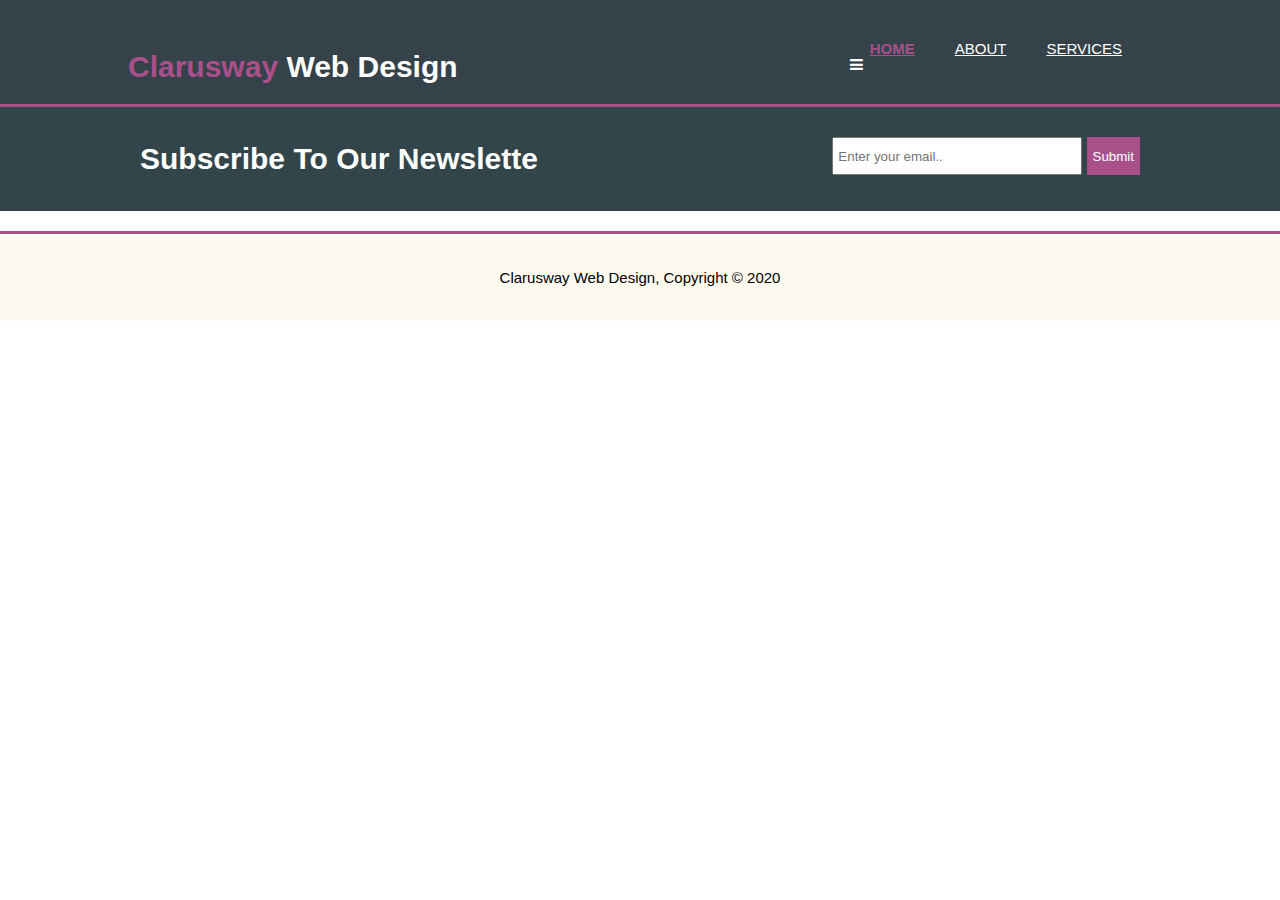
==== about.html @ ebb69fad "update" ====
<html lang="en">
<head>
    <meta charset="UTF-8">
    <meta name="viewport" content="width=device-width, initial-scale=1.0">
    <title>Document</title>
    <link rel="stylesheet" href="style.css">
    <link rel="stylesheet" href="https://cdnjs.cloudflare.com/ajax/libs/font-awesome/4.7.0/css/font-awesome.min.css">
</head>
<body>
    <header>
        <div class="container">
            <div id="box-left">
                <h1>
                    <span class="highlight">Clarusway</span> Web Design
                </h1>

            </div>
            <nav id=nav-right>
                <ul>
                    <li class= current><a href="index.html">Home</a></li>
                    <li><a href="about.html">About</a></li>
                    <li><a href= "services.html">Services</a></li>
                </ul>
                <i class="fa fa-bars"></i>

            </nav>
        </div>

    </header>
    <section id="newsletter">
        <div class="container">
            <h1>Subscribe To Our Newslette</h1>
            <form>
                <input id="email" type="email" placeholder="Enter your email..">
                <button type="submit" class=button1>Submit</button>
            </form>
        </div>

    </section>
    <section id="main">
        







    </section>
    <footer>
        <p>Clarusway Web Design, Copyright © 2020
            <br>
            <a href="http://www.clarusway.com/">
            <img src="https://clarusway.com/wp-content/uploads/2020/06/clarusway_logo.png" alt="">
            </a>
        </p>

    </footer>
    
</body>
</html>
---- style.css ----
body {
  margin: 0;
  padding: 0;
  font-family: Arial, Helvetica, sans-serif;
  font-size: 15px;
  color: #ffffff;
}

.container {
  width: 80%;
  margin: auto;
  overflow: hidden;
}

header {
  background-color: #35424a;
  color: #ffffff;
  padding-top: 30px;
  min-height: 70px;
  border-bottom: #a9508b 3px solid;
}
header #box-left {
  float: left;
}
header #nav-left h1 {
  margin: 0;
}
header .highlight,
header .current a {
  color: #a9508b;
  font-weight: bold;
}
header a {
  color: #ffffff;
}
header #nav-right {
  float: right;
  margin: 10px;
}
header #nav-right ul {
  margin: 0;
  padding: 0;
}
header #nav-right ul li {
  float: left;
  display: inline;
  padding: 0px 20px;
  text-transform: uppercase;
}






#newsletter {
  padding: 15px;
  color: #ffffff;
  background-color: #32454a;
}
#newsletter h1 {
  float: left;
}
#newsletter form {
  float: right;
  margin-top: 15px;
}
#newsletter input[type=email] {
  padding: 4px;
  height: 38px;
  width: 250px;
}
#newsletter .button1 {
  height: 38px;
  background: #a9508b;
  border: 0;
  padding-left: 0px 20px;
  color: #ffffff;
}




footer {
  padding: 20px;
  margin-top: 20px;
  color: black;
  background-color: #fffaf0;
  text-align: center;
  border-top: 3px solid #a9508b;
}


/*# sourceMappingURL=style.css.map */
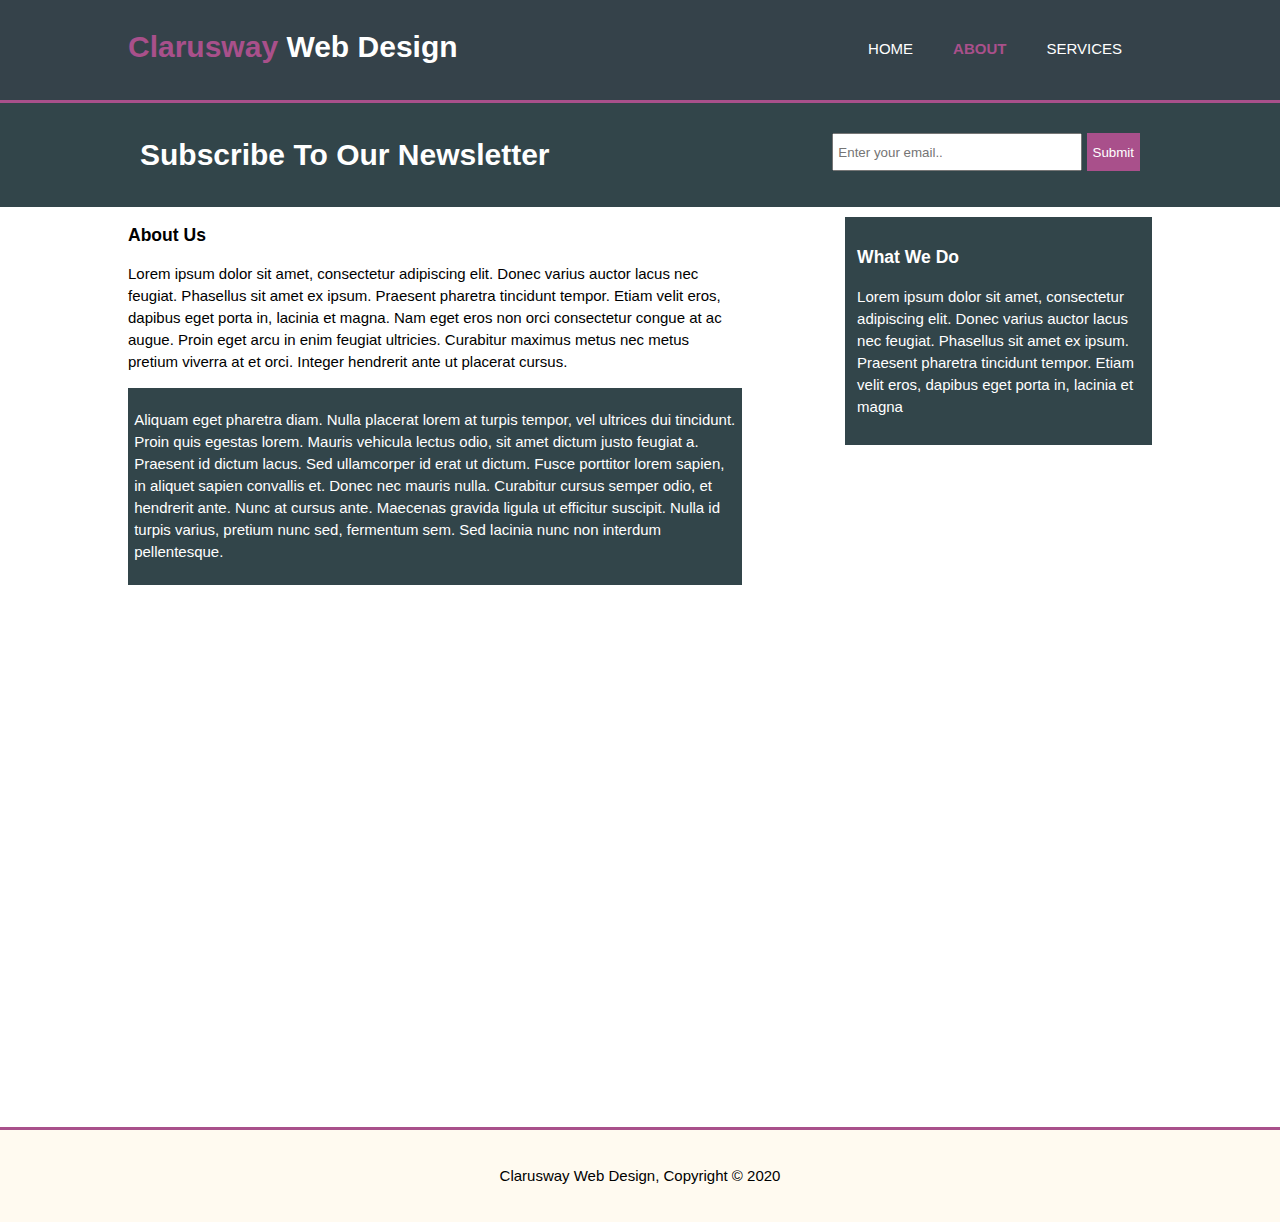
==== commit 20a9598d: "merge: checked and combined" ====
--- a/about.html
+++ b/about.html
@@ -2,8 +2,8 @@
 <head>
     <meta charset="UTF-8">
     <meta name="viewport" content="width=device-width, initial-scale=1.0">
-    <title>Document</title>
-    <link rel="stylesheet" href="style.css">
+    <title>Clarusway Web Design</title>
+    <link rel="stylesheet" href="styleAbout.css">
     <link rel="stylesheet" href="https://cdnjs.cloudflare.com/ajax/libs/font-awesome/4.7.0/css/font-awesome.min.css">
 </head>
 <body>
@@ -15,10 +15,10 @@
                 </h1>
 
             </div>
-            <nav id=nav-right>
+            <nav id="nav-right">
                 <ul>
-                    <li class= current><a href="index.html">Home</a></li>
-                    <li><a href="about.html">About</a></li>
+                    <li><a href="index.html">Home</a></li>
+                    <li class= current><a href="about.html">About</a></li>
                     <li><a href= "services.html">Services</a></li>
                 </ul>
                 <i class="fa fa-bars"></i>
@@ -27,25 +27,48 @@
         </div>
 
     </header>
+  
     <section id="newsletter">
         <div class="container">
-            <h1>Subscribe To Our Newslette</h1>
+            <h1>Subscribe To Our Newsletter</h1>
             <form>
                 <input id="email" type="email" placeholder="Enter your email..">
                 <button type="submit" class=button1>Submit</button>
             </form>
         </div>
-
     </section>
-    <section id="main">
-        
 
 
+    <section id="boxes">
+        <div class="mainDiv">
+            <div class="divLeft">
+                <div class="divLeft1">
+                    <div class="aboutUs">
+                        <h3>About Us</h3>
+                    </div>
+                    <div class="aboutLorem">
+                        <p>Lorem ipsum dolor sit amet, consectetur adipiscing elit. Donec varius auctor lacus nec feugiat. Phasellus sit amet ex ipsum. Praesent pharetra tincidunt tempor. Etiam velit eros, dapibus eget porta in, lacinia et magna. Nam eget eros non orci consectetur congue at ac augue. Proin eget arcu in enim feugiat ultricies. Curabitur maximus metus nec metus pretium viverra at et orci. Integer hendrerit ante ut placerat cursus.</p>
+                    </div>
+                </div>
+                <div class="divLeft2">
+                    <div class="div2Lorem">
+                        <p>Aliquam eget pharetra diam. Nulla placerat lorem at turpis tempor, vel ultrices dui tincidunt. Proin quis egestas lorem. Mauris vehicula lectus odio, sit amet dictum justo feugiat a. Praesent id dictum lacus. Sed ullamcorper id erat ut dictum. Fusce porttitor lorem sapien, in aliquet sapien convallis et. Donec nec mauris nulla. Curabitur cursus semper odio, et hendrerit ante. Nunc at cursus ante. Maecenas gravida ligula ut efficitur suscipit. Nulla id turpis varius, pretium nunc sed, fermentum sem. Sed lacinia nunc non interdum pellentesque.</p>
+                    </div>
+                </div>
+            </div>
+            <div class="divRight">
+                <div class="whatWeDo">
+                    <h3>What We Do</h3>
+                </div>
+                <div class="whatWeDoLorem">
+                    <p>
+                        Lorem ipsum dolor sit amet, consectetur adipiscing elit. Donec varius auctor lacus nec feugiat. Phasellus sit amet ex ipsum. Praesent pharetra tincidunt tempor. Etiam velit eros, dapibus eget porta in, lacinia et magna
 
 
-
-
-
+                    </p>
+                </div>
+            </div>
+        </div>
     </section>
     <footer>
         <p>Clarusway Web Design, Copyright © 2020
@@ -56,6 +79,5 @@
         </p>
 
     </footer>
-    
 </body>
 </html>--- a/styleAbout.css
+++ b/styleAbout.css
@@ -0,0 +1,211 @@
+
+body {
+  margin: 0;
+  padding: 0;
+  font-family: Arial, Helvetica, sans-serif;
+  font-size: 15px;
+  color: #ffffff;
+}
+
+.container {
+  width: 80%;
+  margin: auto;
+  overflow: hidden;
+}
+
+body {
+  margin: 0;
+  padding: 0;
+  font-family: Arial, Helvetica, sans-serif;
+  font-size: 15px;
+  color: #ffffff;
+}
+
+.container {
+  width: 80%;
+  margin: auto;
+  overflow: hidden;
+}
+
+header {
+  background-color: #35424a;
+  color: #ffffff;
+  padding-top: 30px;
+  min-height: 70px;
+  border-bottom: #a9508b 3px solid;
+}
+header #box-left {
+  float: left;
+}
+header #box-left h1 {
+  margin: 0;
+}
+header .highlight,
+header .current a {
+  color: #a9508b;
+  font-weight: bold;
+}
+header a {
+  color: #ffffff;
+}
+header #nav-right {
+  float: right;
+  margin: 10px;
+}
+header #nav-right ul {
+  margin: 0;
+  padding: 0;
+}
+header #nav-right ul li {
+  float: left;
+  display: inline;
+  padding: 0px 20px;
+  text-transform: uppercase;
+}
+header #nav-right i {
+  font-size: 24px;
+  color: #ffffff;
+  display: none;
+}
+
+@media only screen and (max-width: 768px) {
+  header .container {
+    display: flex;
+    flex-flow: row;
+    justify-content: space-between;
+  }
+  header .container #nav-right {
+    display: flex;
+    flex-flow: row;
+  }
+  header .container #nav-right ul li {
+    display: none;
+  }
+  header .container #nav-right i {
+    display: block;
+  }
+}
+
+
+
+
+
+
+#newsletter {
+  padding: 15px;
+  color: #ffffff;
+  background-color: #32454a;
+}
+#newsletter h1 {
+  float: left;
+}
+#newsletter form {
+  float: right;
+  margin-top: 15px;
+}
+#newsletter input[type=email] {
+  padding: 4px;
+  height: 38px;
+  width: 250px;
+}
+#newsletter .button1 {
+  height: 38px;
+  background: #a9508b;
+  border: 0;
+  padding-left: 0px 20px;
+  color: #ffffff;
+}
+
+@media only screen and (max-width: 768px) {
+  #newsletter .container {
+    display: flex;
+    flex-direction: column;
+  }
+}
+
+
+#boxes{
+  /* background-color: #f4f4f4; */
+  width: 100%;
+  height: 100%;
+  /* height: auto; */
+}
+.mainDiv{
+  margin: auto ;
+  width: 80%;
+  display: flex;
+  flex-flow: row wrap;
+  justify-content:space-between;
+  
+}
+
+.divLeft{
+  width:60%;
+}
+
+.divLeft1{
+  color: black;
+}
+
+.divLeft2{
+  background-color: #32454a;
+}
+
+.div2Lorem{
+  padding: 1%;
+}
+.divRight{
+  box-sizing:border-box;
+  width:30%;
+  background-color: #32454a;
+  margin-top: 1%;
+  padding: 1.2%;
+  height: 40%;
+
+}
+
+
+
+a:link{
+  text-decoration: none;
+}
+
+p{
+  line-height: 22px;
+}
+
+@media only screen and (max-width:768px){
+
+  #boxes{
+    height:1040px;
+  }
+  
+  .mainDiv{
+    
+    display: flex;
+    flex-flow: column wrap;
+    
+    
+  }
+  .divLeft{
+    width:100%;
+  }
+  .divRight{
+    width:100%;
+    
+  }
+}
+
+
+/* anagövde sonk */
+
+footer {
+  padding: 20px;
+  margin-top: 20px;
+  color: black;
+  background-color: #fffaf0;
+  text-align: center;
+  border-top: 3px solid #a9508b;
+}
+
+/*# sourceMappingURL=style.css.map */
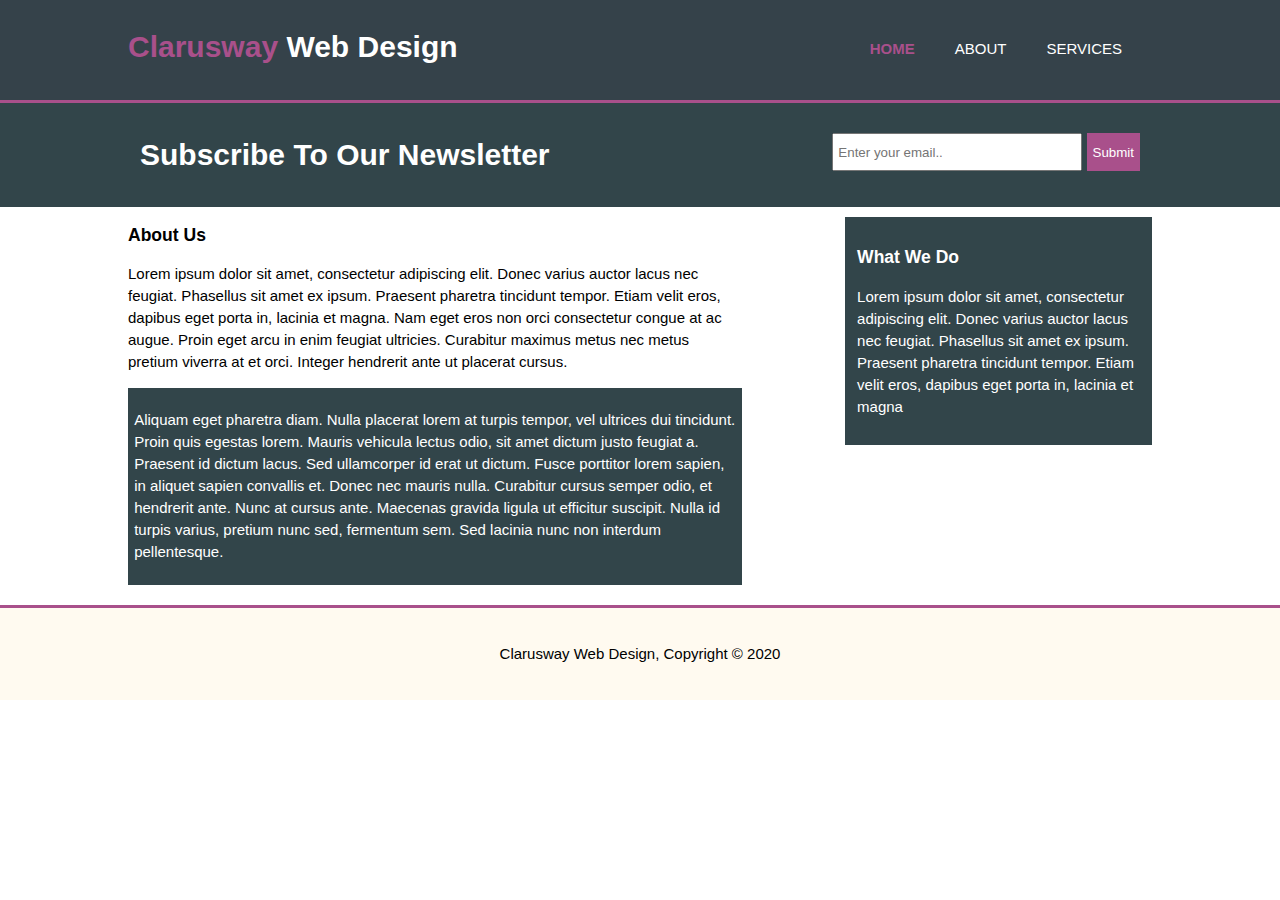
==== commit ae02fb97: "feat:added js code for  hampurger class" ====
--- a/about.html
+++ b/about.html
@@ -16,13 +16,14 @@
 
             </div>
             <nav id="nav-right">
-                <ul>
-                    <li><a href="index.html">Home</a></li>
-                    <li class= current><a href="about.html">About</a></li>
+                <button class="hamburger" id="hamburger">
+                    <i class="fa fa-bars"></i>
+                </button>
+                <ul class= "nav-right-ul" id= "nav-right-ul">
+                    <li class= current><a href="index.html">Home</a></li>
+                    <li><a href="about.html">About</a></li>
                     <li><a href= "services.html">Services</a></li>
                 </ul>
-                <i class="fa fa-bars"></i>
-
             </nav>
         </div>
 
@@ -69,6 +70,7 @@
                 </div>
             </div>
         </div>
+
     </section>
     <footer>
         <p>Clarusway Web Design, Copyright © 2020
@@ -79,5 +81,6 @@
         </p>
 
     </footer>
+    <script src="toggle.js"></script>
 </body>
 </html>--- a/styleAbout.css
+++ b/styleAbout.css
@@ -13,20 +13,6 @@
   overflow: hidden;
 }
 
-body {
-  margin: 0;
-  padding: 0;
-  font-family: Arial, Helvetica, sans-serif;
-  font-size: 15px;
-  color: #ffffff;
-}
-
-.container {
-  width: 80%;
-  margin: auto;
-  overflow: hidden;
-}
-
 header {
   background-color: #35424a;
   color: #ffffff;
@@ -46,6 +32,7 @@
   font-weight: bold;
 }
 header a {
+  text-decoration: none;
   color: #ffffff;
 }
 header #nav-right {
@@ -62,11 +49,16 @@
   padding: 0px 20px;
   text-transform: uppercase;
 }
-header #nav-right i {
+header #nav-right button {
   font-size: 24px;
   color: #ffffff;
   display: none;
-}
+  border:none;
+  background-color: transparent;
+  cursor: pointer;
+  
+}
+
 
 @media only screen and (max-width: 768px) {
   header .container {
@@ -74,18 +66,35 @@
     flex-flow: row;
     justify-content: space-between;
   }
-  header .container #nav-right {
-    display: flex;
-    flex-flow: row;
-  }
-  header .container #nav-right ul li {
+  header .container #nav-right{
+    display: flex;
+    flex-direction: column;
+    align-items: flex-end;
+    border-bottom: #a9508b;
+  }
+
+
+  header .container #nav-right .hamburger{
+    
+  }
+  header .container .nav-right-ul {
     display: none;
   }
-  header .container #nav-right i {
+  .nav-right-ul.show{
+    display: flex !important;
+    flex-direction: column;
+
+  }
+
+  .nav-right-ul.show li{
+    display: block !important;
+  }
+
+  header .container #nav-right button {
     display: block;
-  }
-}
-
+    
+  }
+}
 
 
 
@@ -127,8 +136,8 @@
 #boxes{
   /* background-color: #f4f4f4; */
   width: 100%;
-  height: 100%;
-  /* height: auto; */
+  
+  
 }
 .mainDiv{
   margin: auto ;
@@ -177,7 +186,7 @@
 @media only screen and (max-width:768px){
 
   #boxes{
-    height:1040px;
+    
   }
   
   .mainDiv{
